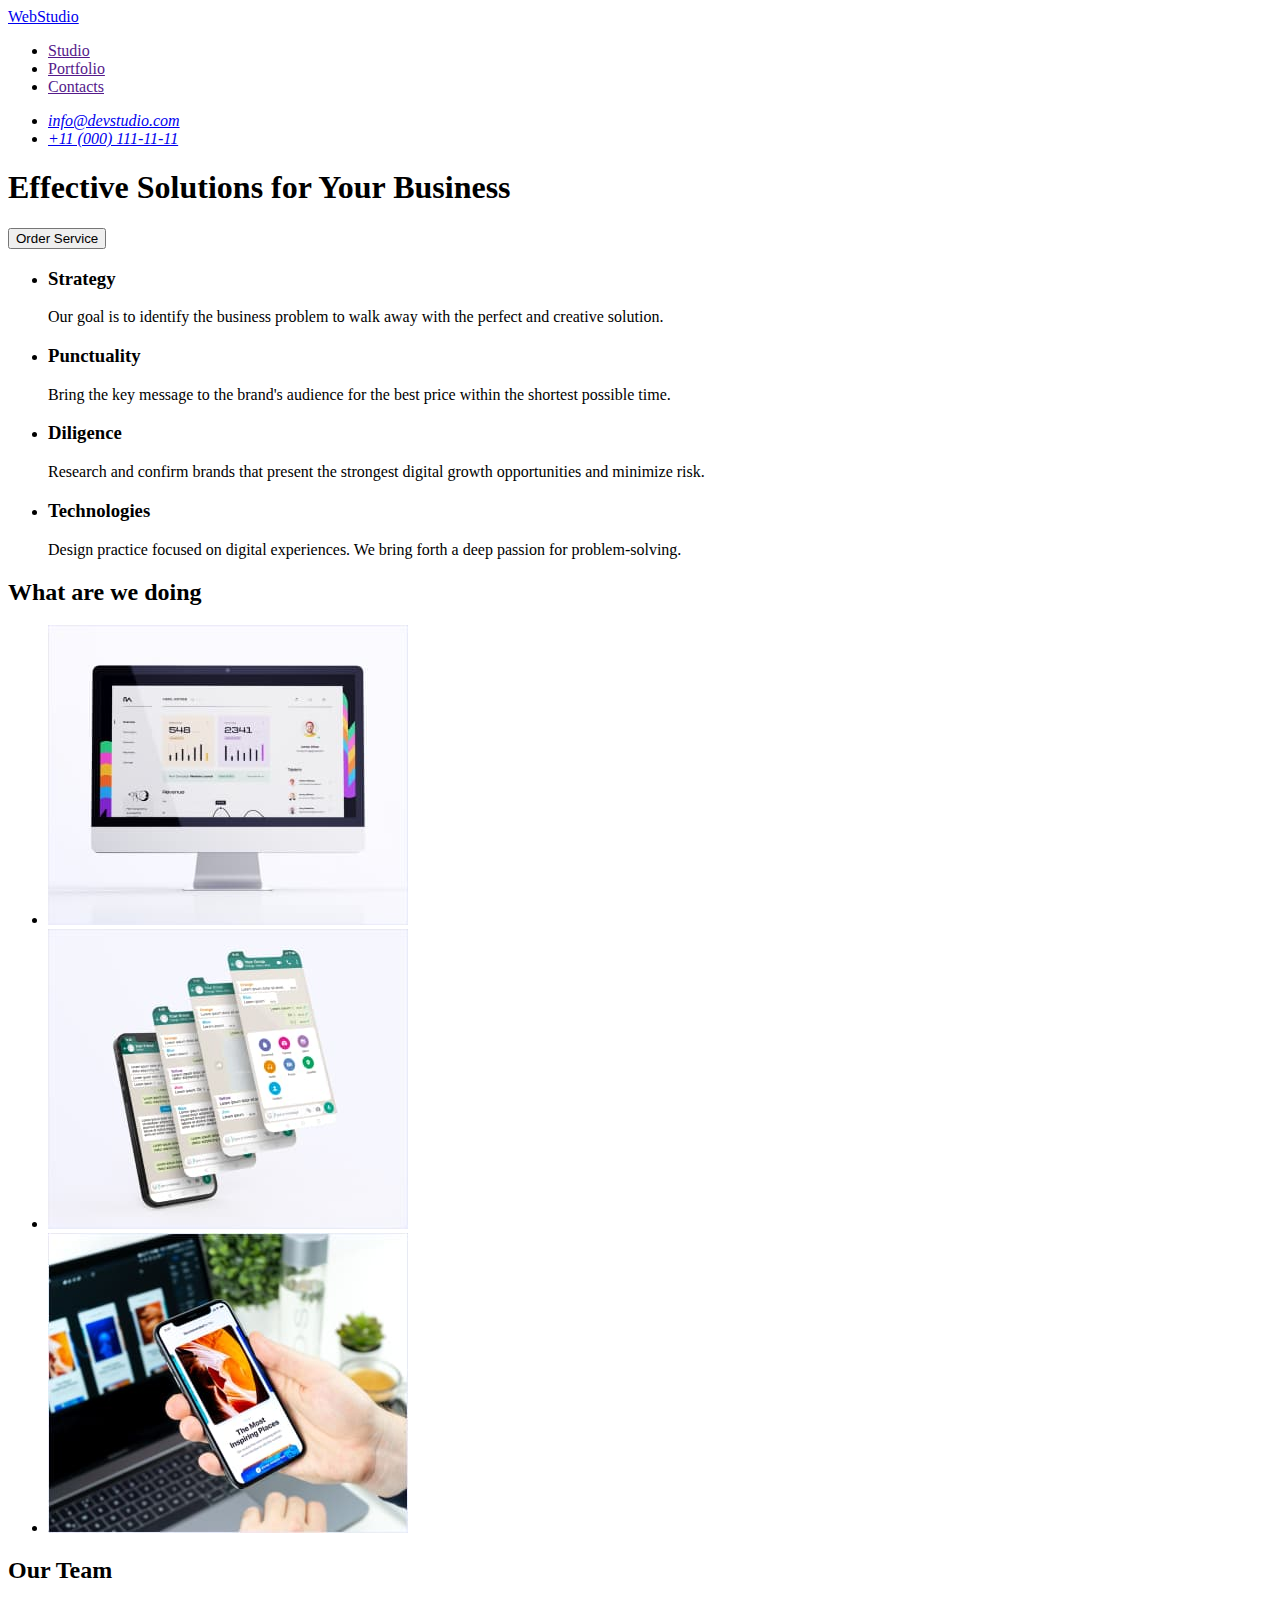
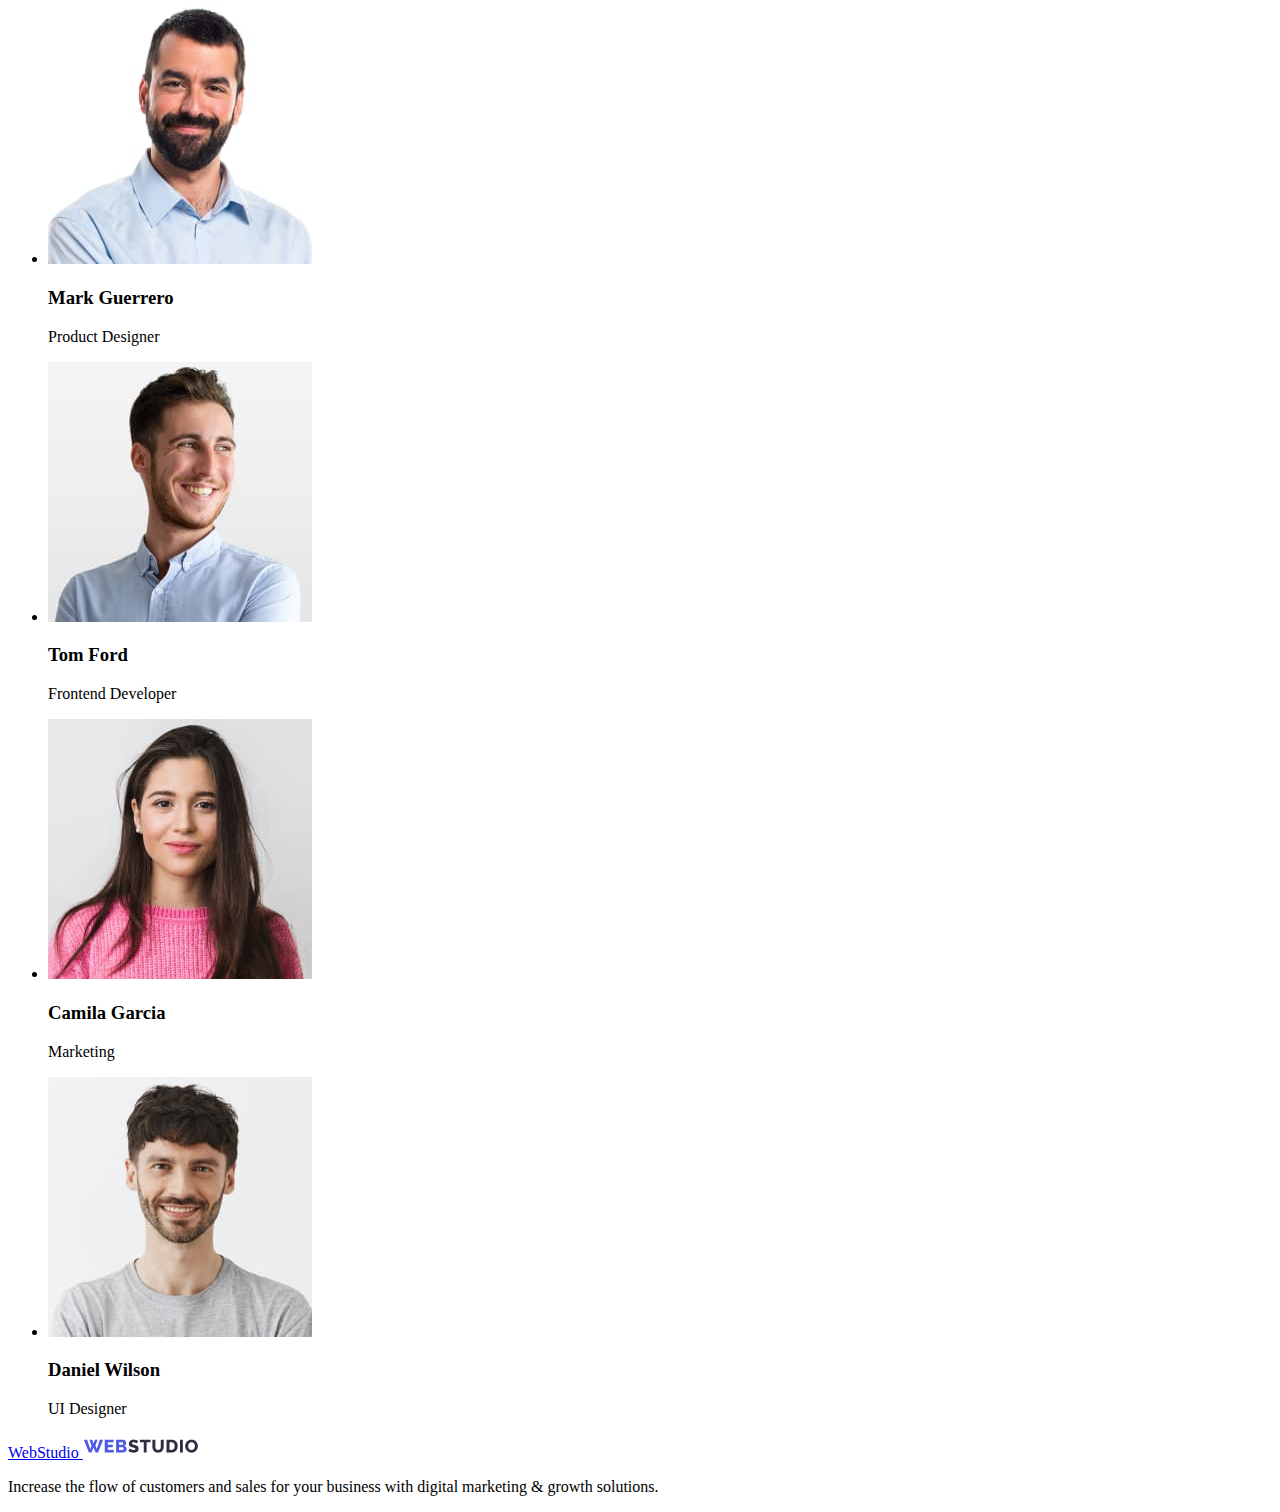
==== index.html @ 9e74e997 "new repository #2" ====
<!DOCTYPE html>
<html lang="en">
  <head>
    <meta charset="UTF-8" />
    <meta http-equiv="X-UA-Compatible" content="IE=edge" />
    <meta name="viewport" content="width=device-width, initial-scale=1.0" />
    <title>Effective Solutions for Your Business</title>
  </head>
  <body>
    <header>
      <nav>
        <a href="./index.html"> WebStudio </a>
        <ul>
          <li>
            <a href="">Studio</a>
          </li>
          <li>
            <a href="">Portfolio</a>
          </li>
          <li>
            <a href="">Contacts</a>
          </li>
        </ul>
      </nav>
      <address>
        <ul>
          <li>
            <a href="mailto:info@devstudio.com">info@devstudio.com</a>
          </li>
          <li>
            <a href="tel:+110001111111">+11 (000) 111-11-11</a>
          </li>
        </ul>
      </address>
    </header>
    <main>
      <section>
        <h1>Effective Solutions for Your Business</h1>
        <button type="button">Order Service</button>
      </section>
      <section>
        <h2 hidden>How are we work</h2>
        <ul>
          <li>
            <h3>Strategy</h3>
            <p>
              Our goal is to identify the business problem to walk away with the
              perfect and creative solution.
            </p>
          </li>
          <li>
            <h3>Punctuality</h3>
            <p>
              Bring the key message to the brand's audience for the best price
              within the shortest possible time.
            </p>
          </li>
          <li>
            <h3>Diligence</h3>
            <p>
              Research and confirm brands that present the strongest digital
              growth opportunities and minimize risk.
            </p>
          </li>
          <li>
            <h3>Technologies</h3>
            <p>
              Design practice focused on digital experiences. We bring forth a
              deep passion for problem-solving.
            </p>
          </li>
        </ul>
      </section>
      <section>
        <h2>What are we doing</h2>
        <ul>
          <li>
            <img
              src="./images/what-are-we-doing/rectangle-1.jpg"
              alt="Monitor"
              width="360"
              height="300"
            />
          </li>
          <li>
            <img
              src="./images/what-are-we-doing/rectangle-2.jpg"
              alt="Four phone screens"
              width="360"
              height="300"
            />
          </li>
          <li>
            <img
              src="./images/what-are-we-doing/rectangle-3.jpg"
              alt="Monitor and phone"
              width="360"
              height="300"
            />
          </li>
        </ul>
      </section>
      <section>
        <h2>Our Team</h2>
        <ul>
          <li>
            <img
              src="./images/our-team/mark-guerrero.jpg"
              alt="Mark Guerrero"
              width="264"
              height="260"
            />
            <h3>Mark Guerrero</h3>
            <p>Product Designer</p>
          </li>
          <li>
            <img
              src="./images/our-team/tom-ford.jpg"
              alt="Tom Ford"
              width="264"
              height="260"
            />
            <h3>Tom Ford</h3>
            <p>Frontend Developer</p>
          </li>
          <li>
            <img
              src="./images/our-team/camila-garcia.jpg"
              alt="Camila Garcia"
              width="264"
              height="260"
            />
            <h3>Camila Garcia</h3>
            <p>Marketing</p>
          </li>
          <li>
            <img
              src="./images/our-team/daniel-wilson.jpg"
              alt="Daniel Wilson"
              width="264"
              height="260"
            />
            <h3>Daniel Wilson</h3>
            <p>UI Designer</p>
          </li>
        </ul>
      </section>
    </main>
    <footer>
      <a href="./index.html"
        >WebStudio
        <img src="./images/logo/logo-header.jpg" alt="webstudio" />
      </a>
      <p>
        Increase the flow of customers and sales for your business with digital
        marketing & growth solutions.
      </p>
    </footer>
  </body>
</html>
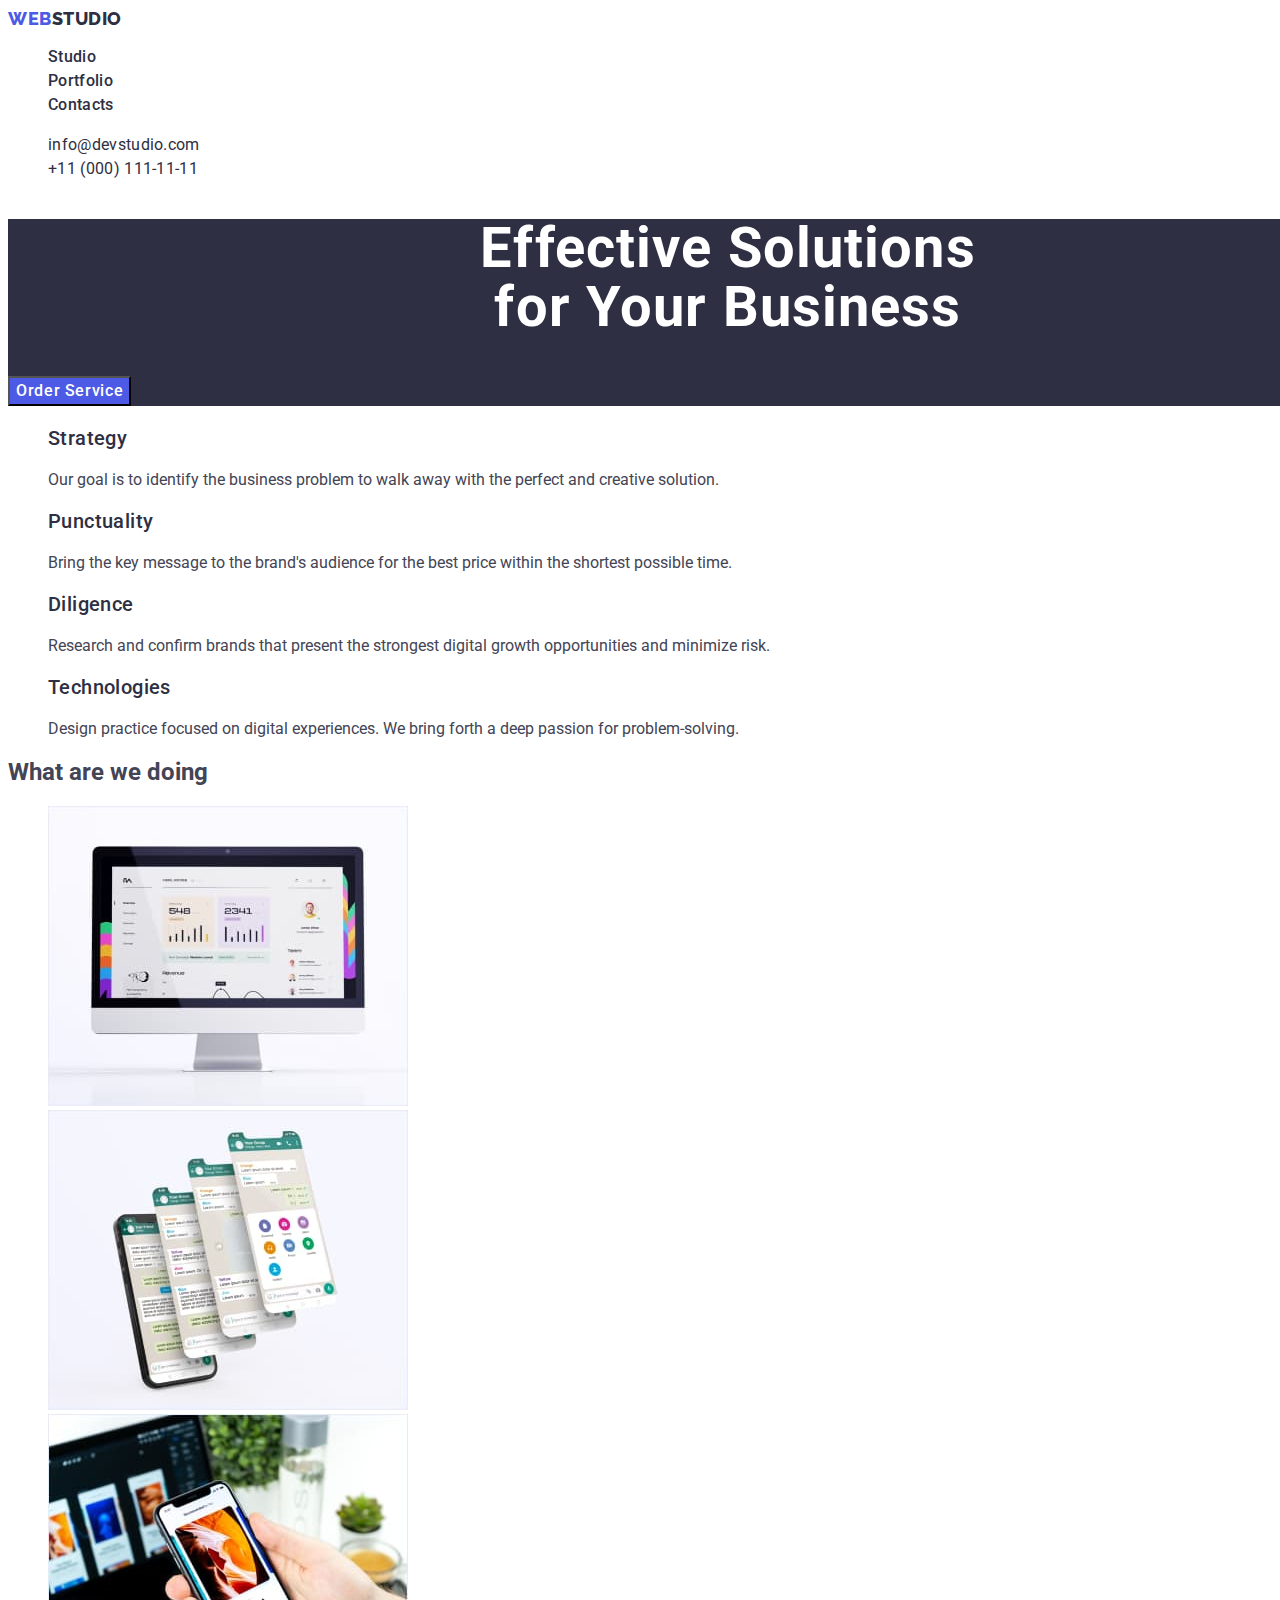
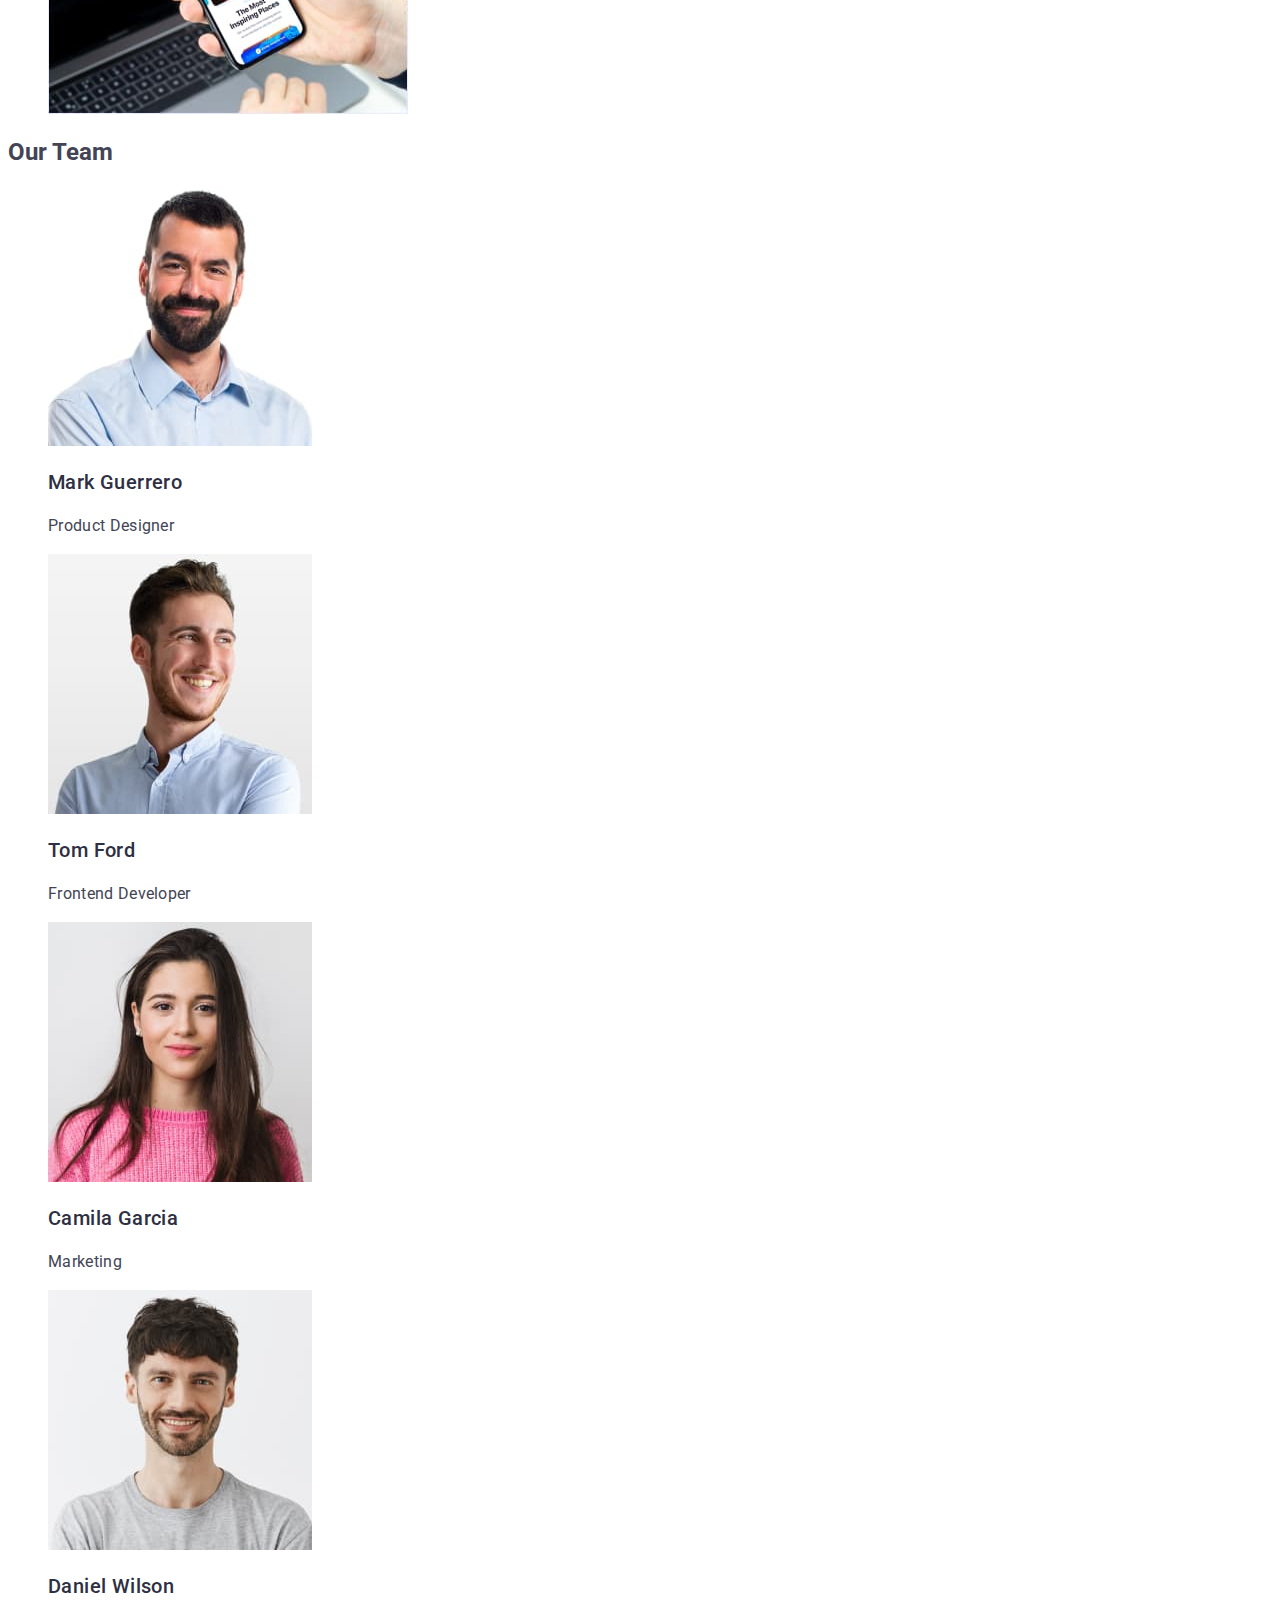
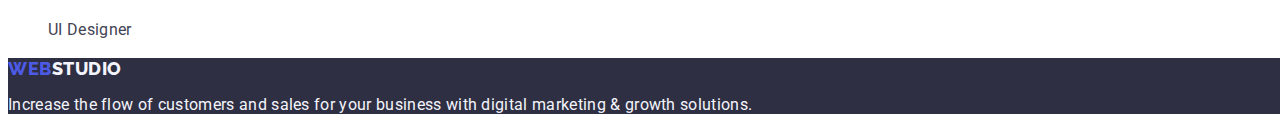
==== commit 96da2717: "update" ====
--- a/index.html
+++ b/index.html
@@ -5,93 +5,116 @@
     <meta http-equiv="X-UA-Compatible" content="IE=edge" />
     <meta name="viewport" content="width=device-width, initial-scale=1.0" />
     <title>Effective Solutions for Your Business</title>
+    <link rel="preconnect" href="https://fonts.googleapis.com" />
+    <link rel="preconnect" href="https://fonts.gstatic.com" crossorigin />
+    <link
+      href="https://fonts.googleapis.com/css2?family=Raleway:wght@800&family=Roboto:wght@400;500;700&display=swap"
+      rel="stylesheet"
+    />
+    <link rel="stylesheet" href="./css/style.css" />
   </head>
   <body>
-    <header>
-      <nav>
-        <a href="./index.html"> WebStudio </a>
-        <ul>
-          <li>
-            <a href="">Studio</a>
+    <!-- Header -->
+    <header class="header">
+      <nav class="main-navigation">
+        <a class="logo-link link" href="./index.html">
+          Web<span class="color-logo">Studio</span>
+        </a>
+        <ul class="menu-list list">
+          <li class="menu-item">
+            <a class="menu-link link" href="./index.html">Studio</a>
           </li>
-          <li>
-            <a href="">Portfolio</a>
+          <li class="menu-item">
+            <a class="menu-link link" href="./portfolio.html">Portfolio</a>
           </li>
-          <li>
-            <a href="">Contacts</a>
+          <li class="menu-item">
+            <a class="menu-link link" href="./index.html">Contacts</a>
           </li>
         </ul>
       </nav>
-      <address>
-        <ul>
-          <li>
-            <a href="mailto:info@devstudio.com">info@devstudio.com</a>
+      <address class="main-adress">
+        <ul class="adress-list list">
+          <li class="adress-item">
+            <a class="adress-link link" href="mailto:info@devstudio.com"
+              >info@devstudio.com</a
+            >
           </li>
           <li>
-            <a href="tel:+110001111111">+11 (000) 111-11-11</a>
+            <a class="adress-link link" href="tel:+110001111111"
+              >+11 (000) 111-11-11</a
+            >
           </li>
         </ul>
       </address>
     </header>
-    <main>
-      <section>
-        <h1>Effective Solutions for Your Business</h1>
-        <button type="button">Order Service</button>
+    <main class="main">
+      <!-- Hero -->
+      <section class="hero">
+        <h1 class="hero-title">
+          Effective Solutions<br />
+          for Your Business
+        </h1>
+        <button class="hero-btn" type="button">Order Service</button>
       </section>
-      <section>
-        <h2 hidden>How are we work</h2>
-        <ul>
-          <li>
-            <h3>Strategy</h3>
-            <p>
+      <!-- Features -->
+      <section class="features">
+        <h2 class="hidden-title" hidden>How are we work</h2>
+        <ul class="features-list list">
+          <li class="features-item list">
+            <h3 class="features-title">Strategy</h3>
+            <p class="features-desc link">
               Our goal is to identify the business problem to walk away with the
               perfect and creative solution.
             </p>
           </li>
-          <li>
-            <h3>Punctuality</h3>
-            <p>
+          <li class="features-item list">
+            <h3 class="features-title">Punctuality</h3>
+            <p class="features-desc link">
               Bring the key message to the brand's audience for the best price
               within the shortest possible time.
             </p>
           </li>
-          <li>
-            <h3>Diligence</h3>
-            <p>
+          <li class="features-item list">
+            <h3 class="features-title">Diligence</h3>
+            <p class="features-desc link">
               Research and confirm brands that present the strongest digital
               growth opportunities and minimize risk.
             </p>
           </li>
-          <li>
-            <h3>Technologies</h3>
-            <p>
+          <li class="features-item list">
+            <h3 class="features-title">Technologies</h3>
+            <p class="features-desc link">
               Design practice focused on digital experiences. We bring forth a
               deep passion for problem-solving.
             </p>
           </li>
         </ul>
       </section>
-      <section>
-        <h2>What are we doing</h2>
-        <ul>
-          <li>
+      <!-- Services -->
+      <section class="services">
+        <h2 class="services-title">What are we doing</h2>
+        <ul class="services-list list">
+          <li class="services-item">
             <img
+              class="services-link"
               src="./images/what-are-we-doing/rectangle-1.jpg"
               alt="Monitor"
               width="360"
               height="300"
             />
           </li>
-          <li>
+          <li class="services-item">
             <img
+              class="services-link"
               src="./images/what-are-we-doing/rectangle-2.jpg"
               alt="Four phone screens"
               width="360"
               height="300"
             />
           </li>
-          <li>
+          <li class="services-item">
             <img
+              class="services-link"
               src="./images/what-are-we-doing/rectangle-3.jpg"
               alt="Monitor and phone"
               width="360"
@@ -100,58 +123,62 @@
           </li>
         </ul>
       </section>
-      <section>
-        <h2>Our Team</h2>
-        <ul>
-          <li>
+      <!-- Our team -->
+      <section class="team">
+        <h2 class="team-title">Our Team</h2>
+        <ul class="team-list list">
+          <li class="team-item">
             <img
+              class="team-pictures"
               src="./images/our-team/mark-guerrero.jpg"
               alt="Mark Guerrero"
               width="264"
               height="260"
             />
-            <h3>Mark Guerrero</h3>
-            <p>Product Designer</p>
+            <h3 class="team-name">Mark Guerrero</h3>
+            <p class="team-link link">Product Designer</p>
           </li>
-          <li>
+          <li class="team-item">
             <img
+              class="team-pictures"
               src="./images/our-team/tom-ford.jpg"
               alt="Tom Ford"
               width="264"
               height="260"
             />
-            <h3>Tom Ford</h3>
-            <p>Frontend Developer</p>
+            <h3 class="team-name">Tom Ford</h3>
+            <p class="team-link link">Frontend Developer</p>
           </li>
-          <li>
+          <li class="team-item">
             <img
+              class="team-pictures"
               src="./images/our-team/camila-garcia.jpg"
               alt="Camila Garcia"
               width="264"
               height="260"
             />
-            <h3>Camila Garcia</h3>
-            <p>Marketing</p>
+            <h3 class="team-name">Camila Garcia</h3>
+            <p class="team-link link">Marketing</p>
           </li>
-          <li>
+          <li class="team-item">
             <img
+              class="team-pictures"
               src="./images/our-team/daniel-wilson.jpg"
               alt="Daniel Wilson"
               width="264"
               height="260"
             />
-            <h3>Daniel Wilson</h3>
-            <p>UI Designer</p>
+            <h3 class="team-name">Daniel Wilson</h3>
+            <p class="team-link link">UI Designer</p>
           </li>
         </ul>
       </section>
     </main>
-    <footer>
-      <a href="./index.html"
-        >WebStudio
-        <img src="./images/logo/logo-header.jpg" alt="webstudio" />
+    <footer class="footer-block">
+      <a class="logo-link-footer link" href="./index.html">
+        Web<spann class="color-logo-footer">Studio</spann>
       </a>
-      <p>
+      <p class="footer-desc">
         Increase the flow of customers and sales for your business with digital
         marketing & growth solutions.
       </p>
--- a/css/style.css
+++ b/css/style.css
@@ -0,0 +1,232 @@
+/*-------------------------------General--------------------------------------*/
+
+:root {
+  --primary-font: "Roboto", sans-serif;
+  --primary-text-color: #2e2f42;
+  --secondary-text-color: #434455;
+  --text-color-hover: #4d5ae5;
+  --accent-color: #404bbf;
+  --background-color: #ffffff;
+  --background-btn-filters: #f4f4fd;
+}
+
+.list {
+  list-style: none;
+}
+
+.link {
+  text-decoration: none;
+}
+
+button {
+  cursor: pointer;
+}
+
+body {
+  font-family: var(--primary-font);
+  color: #434455;
+  border-color: var(--background-color);
+}
+/*--------------------------Header------------------------------- */
+
+.logo-link {
+  font-family: "Raleway", sans-serif;
+  font-weight: 800;
+  font-size: 18px;
+  line-height: 1.17;
+  display: flex;
+  align-items: center;
+  letter-spacing: 0.03em;
+  text-transform: uppercase;
+  text-decoration: none;
+  color: var(--text-color-hover);
+}
+
+.color-logo {
+  color: var(--primary-text-color);
+}
+
+/*--------------------------Header/Footer logo------------------------------- */
+
+.menu-link {
+  font-weight: 500;
+  font-size: 16px;
+  line-height: 1.5;
+  letter-spacing: 0.02em;
+  color: var(--primary-text-color);
+}
+
+.menu-link:hover,
+.menu-link:focus {
+  color: var(--accent-color);
+}
+
+.main-adress {
+  font-style: normal;
+}
+
+.adress-link {
+  font-weight: 400;
+  font-size: 16px;
+  line-height: 1.5;
+  letter-spacing: 0.02em;
+  color: var(--primary-text-color);
+}
+
+.adress-link:hover,
+.adress-link:focus {
+  color: var(--accent-color);
+}
+
+/*--------------------------------Section------------------------------------- */
+
+/* Hero */
+.hero-title {
+  font-weight: 700;
+  font-size: 56px;
+  line-height: 1.07;
+  text-align: center;
+  letter-spacing: 0.02em;
+  color: var(--background-color);
+}
+.hero {
+  width: 1440px;
+  left: 0px;
+  top: 72px;
+  background: var(--primary-text-color);
+}
+
+/* Button hero */
+
+.hero-btn {
+  font-family: var(--primary-font);
+  font-weight: 500;
+  font-size: 16px;
+  line-height: 1.5;
+  letter-spacing: 0.04em;
+  display: flex;
+  align-items: center;
+  text-align: center;
+  cursor: pointer;
+  background: var(--text-color-hover);
+  color: var(--background-color);
+}
+
+.hero-btn:hover,
+.hero-btn:focus {
+  background: var(--accent-color);
+  color: var(--background-color);
+}
+
+/* Features */
+.features-title {
+  font-weight: 500;
+  font-size: 20px;
+  line-height: 1.2;
+  letter-spacing: 0.02em;
+  color: var(--primary-text-color);
+}
+
+.feature-desc {
+  font-size: 16px;
+  line-height: 1.5;
+  letter-spacing: 0.02em;
+  color: var(--secondary-text-color);
+}
+
+/* Services */
+
+/* Our Tem */
+.team-name {
+  font-weight: 500;
+  font-size: 20px;
+  line-height: 1.2;
+  letter-spacing: 0.02em;
+  color: var(--primary-text-color);
+}
+
+.team-link {
+  font-size: 16px;
+  line-height: 1.5;
+  letter-spacing: 0.02em;
+  color: var(--secondary-text-color);
+}
+
+.team {
+  border-color: var(--background-btn-filters);
+}
+
+.team-item {
+  border-color: var(--background-color);
+}
+/* -------------------------------Portfolio---------------------------------- */
+
+/* Buttons */
+
+.btn-portfolio {
+  font-family: var(--primary-font);
+  font-weight: 500;
+  font-size: 16px;
+  line-height: 1.5;
+  display: flex;
+  align-items: center;
+  text-align: center;
+  cursor: pointer;
+  letter-spacing: 0.04em;
+  color: var(--text-color-hover);
+  background-color: var(--background-btn-filters);
+}
+.btn-portfolio:hover,
+.btn-portfolio:focus {
+  background: var(--accent-color);
+  color: var(--background-color);
+}
+
+/* Portfolio pictures */
+.portfolio-picture-name {
+  font-weight: 500;
+  font-size: 20px;
+  line-height: 1.2;
+  letter-spacing: 0.02em;
+  color: var(--primary-text-color);
+}
+
+.portfolio-text {
+  font-size: 16px;
+  line-height: 1.5;
+  letter-spacing: 0.02em;
+  color: var(--secondary-text-color);
+}
+
+/* -------------------------------Footer------------------------------------- */
+
+.logo-link-footer {
+  font-family: "Raleway", sans-serif;
+  font-weight: 800;
+  font-size: 18px;
+  line-height: 1.17;
+  display: flex;
+  align-items: center;
+  letter-spacing: 0.03em;
+  text-transform: uppercase;
+  text-decoration: none;
+  color: var(--text-color-hover);
+}
+
+.color-logo-footer {
+  color: var(--background-btn-filters);
+}
+
+.footer-desc {
+  font-size: 16px;
+  line-height: 1.5x;
+  letter-spacing: 0.02em;
+  color: var(--background-btn-filters);
+}
+
+.footer-block {
+  width: 1440px;
+  left: 0px;
+  top: 2280px;
+  background: var(--primary-text-color);
+}
